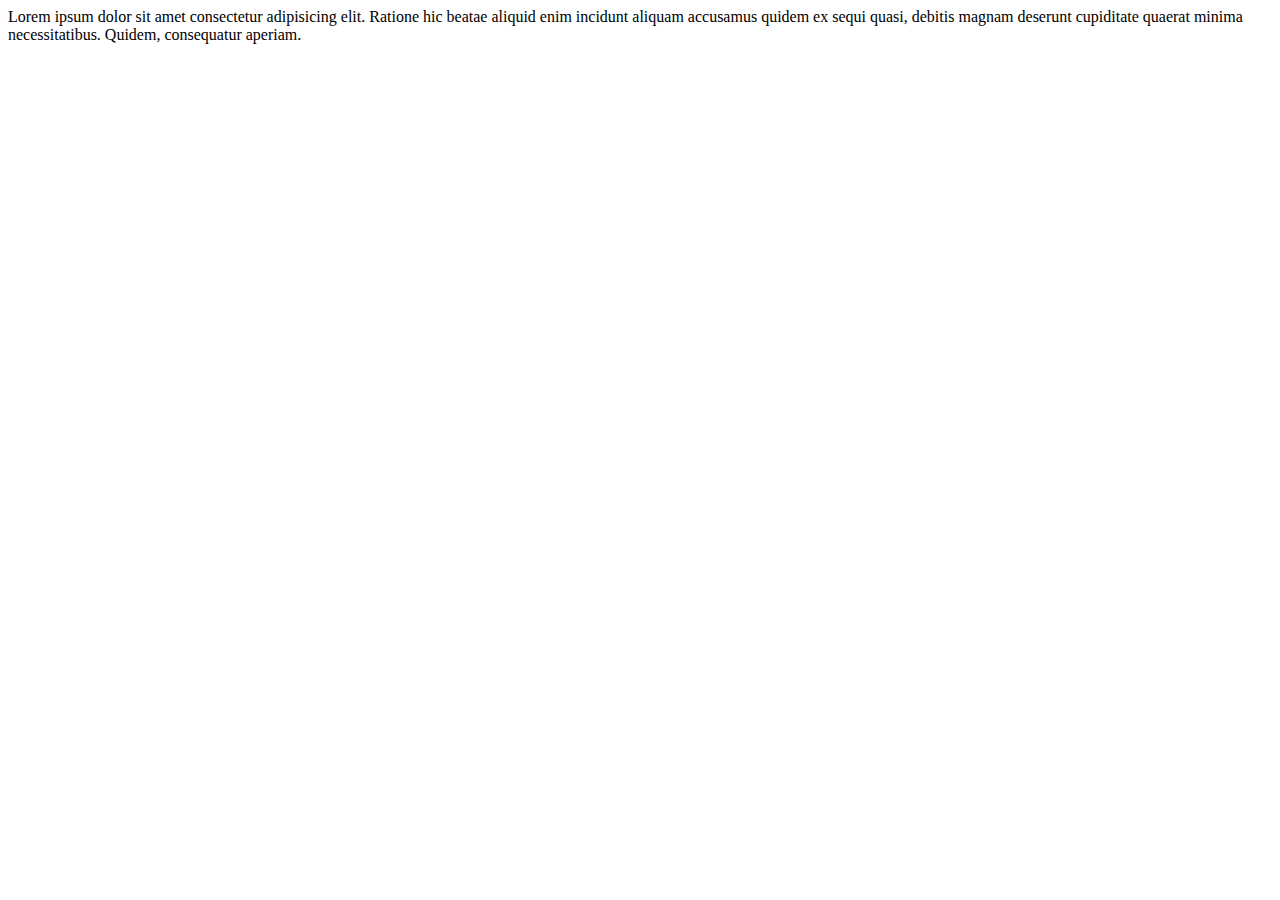
==== index.html @ fa3d8d2e "index.html 생성" ====
<!DOCTYPE html>
<html lang="ko">
  <head>
    <meta charset="UTF-8" />
    <meta name="viewport" content="width=device-width, initial-scale=1.0" />
    <title>안녕하세요.</title>
  </head>
  <body>
    Lorem ipsum dolor sit amet consectetur adipisicing elit. Ratione hic beatae
    aliquid enim incidunt aliquam accusamus quidem ex sequi quasi, debitis
    magnam deserunt cupiditate quaerat minima necessitatibus. Quidem,
    consequatur aperiam.
  </body>
</html>
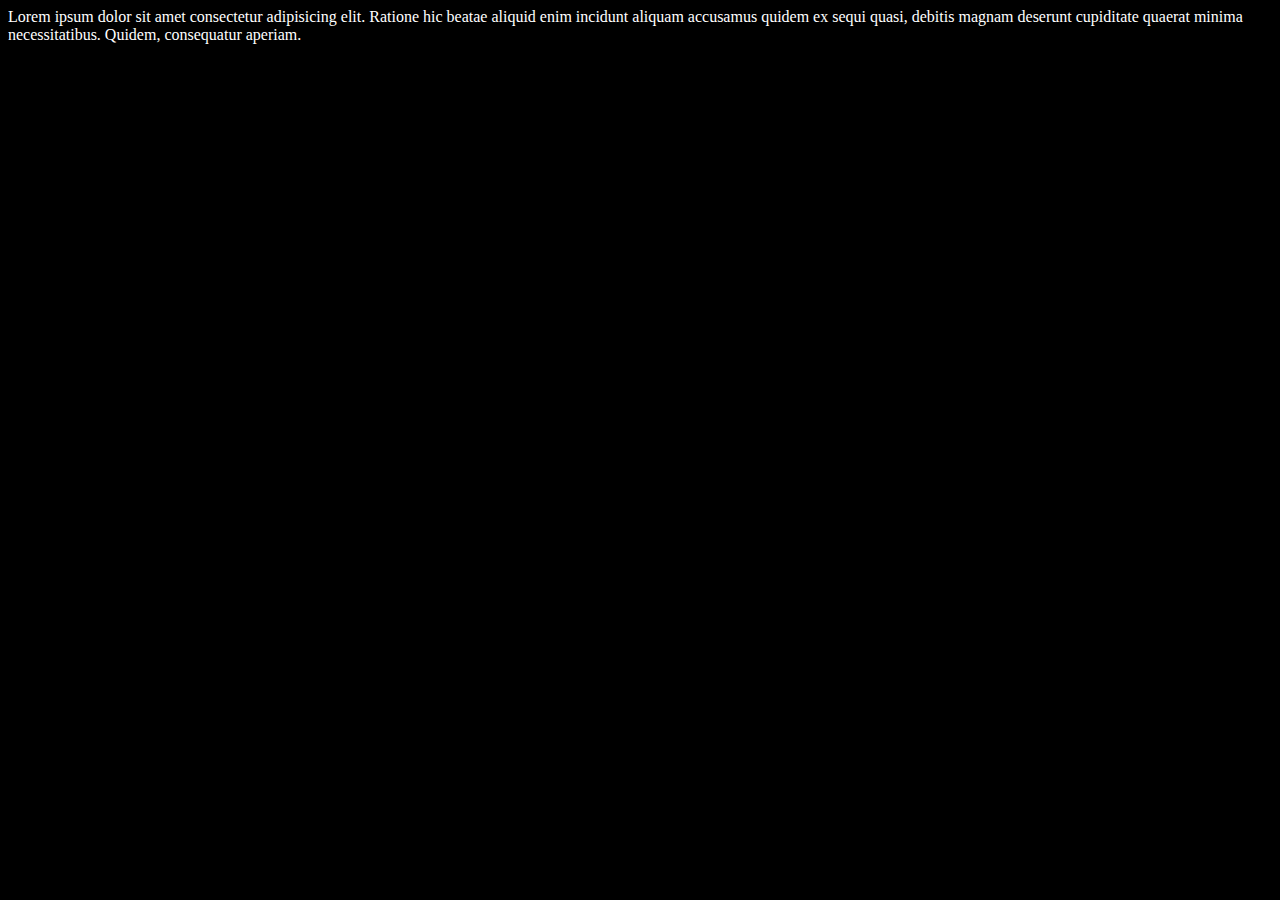
==== commit a7ce3e40: "common.css, common.js 추가" ====
--- a/index.html
+++ b/index.html
@@ -4,6 +4,9 @@
     <meta charset="UTF-8" />
     <meta name="viewport" content="width=device-width, initial-scale=1.0" />
     <title>안녕하세요.</title>
+
+    <link rel="stylesheet" href="common.css" />
+    <script src="common.js"></script>
   </head>
   <body>
     Lorem ipsum dolor sit amet consectetur adipisicing elit. Ratione hic beatae
--- a/common.css
+++ b/common.css
@@ -0,0 +1,4 @@
+body {
+  background-color: black;
+  color: white;
+}
